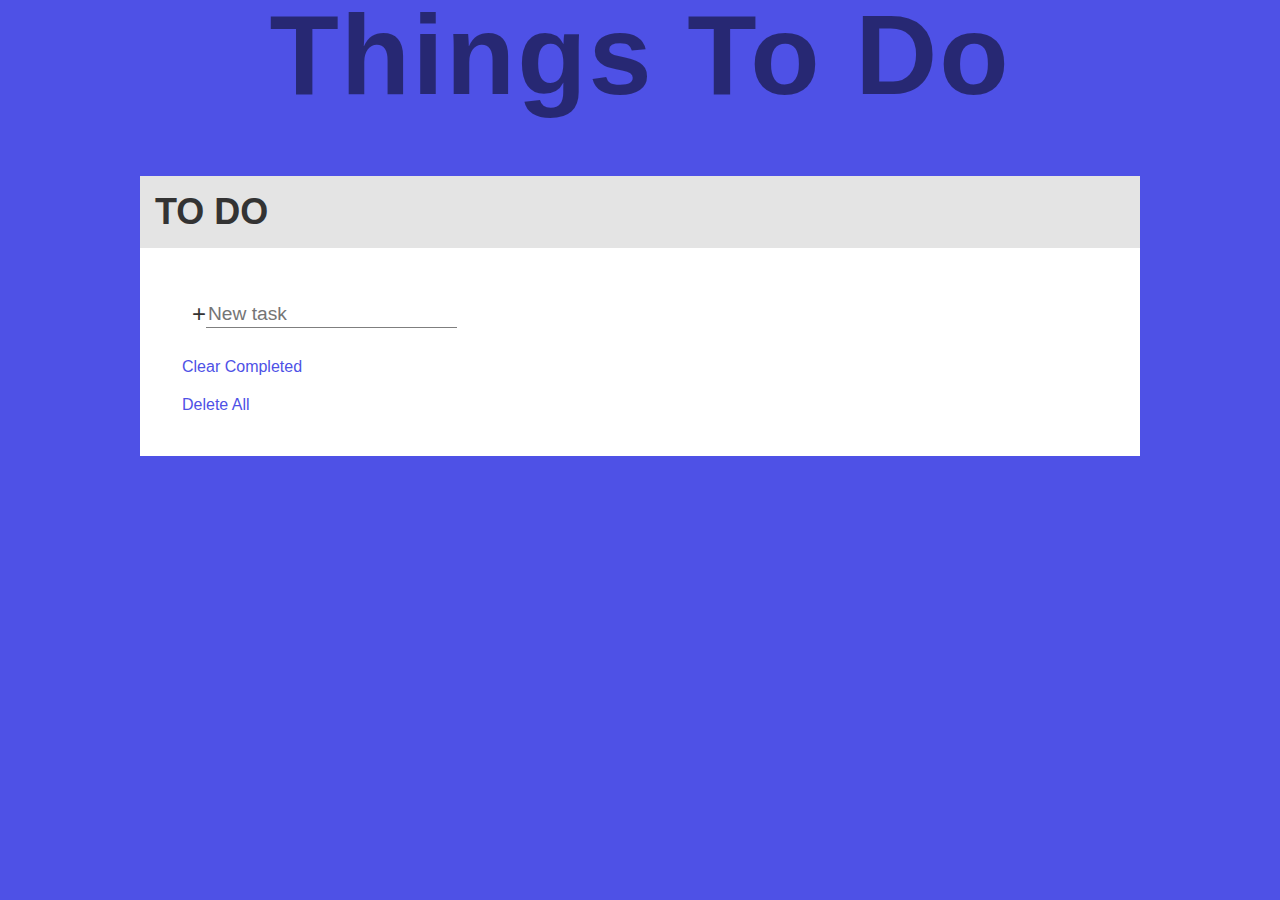
==== index.html @ 7b01567c "Rename index .html to index.html" ====
<!DOCTYPE html>
<html land='en'>
    <head>
        <meta charset ='UTF-8'>        
        <meta name='viewport' content='width=device-width, initial-scale=1.0'>
        <title>To-Do App</title>
        <script defer src='script.js'></script> 
        <link rel="stylesheet" href="styles.css" />
    </head>
    <body>
        <h1 class='title'>Things To Do</h1>

        <div class='todo-list'>

            <div class='todo-header'>
                <h2 class='task-title' >TO DO</h2>
            </div>

            <div class='todo-body'>
                <div class = 'tasks' data-tasks></div>
                <div class = 'new-task-creator'>
                    <form action='' data-new-task-form>
                        <input 
                        data-new-task-input
                        type='text'
                        class='new task'
                        placeholder='New task'
                        aria-label='new task name'
                        />
                        <button class='btn create' aria-label='create new task'>+</button>
                    </form>
                </div>
    
                <div class = 'delete-task'></div>
                    <button class='btn delete' data-clear-complete-tasks-button>Clear Completed</button>
                    <button class='btn delete' data-delete-all-tasks-button>Delete All</button>
                </div>
        </div>
        <template id='todo-template'>
            <div class='task'>
                <input type='checkbox' />
                <label>
                    <span class='custom-checkbox'></span>
                </label>
            </div>
        </template>
    </body>
</html>
---- styles.css ----
:root {
    --clr-primary: rgb(78, 81, 230);
    --clr-light: #ffffff;
    --clr-dark: #333;
    --clr-warning: rgb(14, 187, 43);
}

*,
*::before,
*::after {
    font-family: inherit;
    box-sizing: border-box;
}

body {
    margin: 0;
    font-family: 'Work Sans', sans-serif;
    font-weight: 300;
    font-size: 1.5rem;
    background-color: var(--clr-primary);
    color: var(--clr-light);

    /* display: flex; */
}

.title {
    text-align: center;
    font-size: calc(7vw + 1.5rem);
    font-weight: 900;
    color: rgba(0,0,0,0.5);
    letter-spacing: 2px;
    margin: -0.1em 0 0.5em;
}

form {
    display: flex;
}

.btn {
    cursor: pointer;
    background: 0;
    border: 0;
    padding: 0;
    color: inherit;
    font-size: 1.5rem;
}

.btn.task {
    font-size: 1.4rem;
    font-weight: 900;
    margin-right: 1em;
}

.btn.task:hover {
    opacity: 0.8;
}

.new {
    background: transparent;
    color: rgba(0,0,0,0.5);
    border: 0;
    border-bottom: 1px solid currentColor;
    font-size: inherit;
    outline: none;

    transition: border-bottom 150ms ease-in;
    order: 2;
}
.new:focus {
    border-bottom-width: 3px;
}

.new:focus::placeholder {
    opacity: 0.2;
}

.new.task {
    font-size: 1.2rem;
}

.todo-list {
    --spacer: 2rem;
    margin: auto;
    background: var(--clr-light);
    color: var(--clr-dark);
    width: 1000px;
    
}

.todo-header {
    background: #e4e4e4;
    display: flex;
    align-items: center;
    justify-content: space-between;
}

.task-title {
    margin: 15px;
    text-align: center;
}

.task {
    position: relative;
}

.task-count {
    margin: 50px;
    font-size: 1rem;
    text-align: center;
}

.task label {
    display: inline-flex;
    align-items: center;
    position: relative;
    margin-bottom: 1.5em;
}

.task::after {
    content: '';
    position: absolute;
    right: 0;
    left: 0;
    bottom: 0.5em;
    height: 2px;
    background: currentColor;
    opacity: .2;
}

.todo-body {
    padding: var(--spacer);
}

[type='checkbox'] {
    opacity: 0;
    position: absolute;
}

.custom-checkbox {
    display: inline-block;
    width: 0.75em;
    height: 0.75em;
    cursor: pointer;
    border: 2px solid currentColor;
    border-radius: 50%;
    margin-right: .75em;
    transform: scale(1);
    transition: transform 200ms ease-in-out;
}

.task:hover .custom-checkbox,
[type='checkbox']:focus + label .custom-checkbox {
    transform: scale(1.3);
    color: var(--clr-primary);
}

[type='checkbox']:checked + label .custom-checkbox {
    background: var(--clr-primary);
    border-color: var(--clr-primary);
    box-shadow: inset 0 0 0px 2px white;
}

[type='checkbox']:checked + label {
    opacity: 0.5;
}

.task label::after {
    content: '';
    position: absolute;
    left: 2em;
    right: 0;
    top: 50%;
    height: 3px;
    background: currentColor;
    transform: scaleX(0);
    transform-origin: right;
    transition: transform 125ms ease-in-out;
}

[type='checkbox']:checked + label::after {
    transform: scaleX(1);
    transform-origin: left;
}

.new-task-creator {
    padding: 20px;
}

.delete {
    padding: 10px;
    font-size: 1rem;
    color: var(--clr-primary);
    display: flex;
    justify-content: space-evenly;
}

.btn.delete:hover {
    color: var(--clr-warning);
}
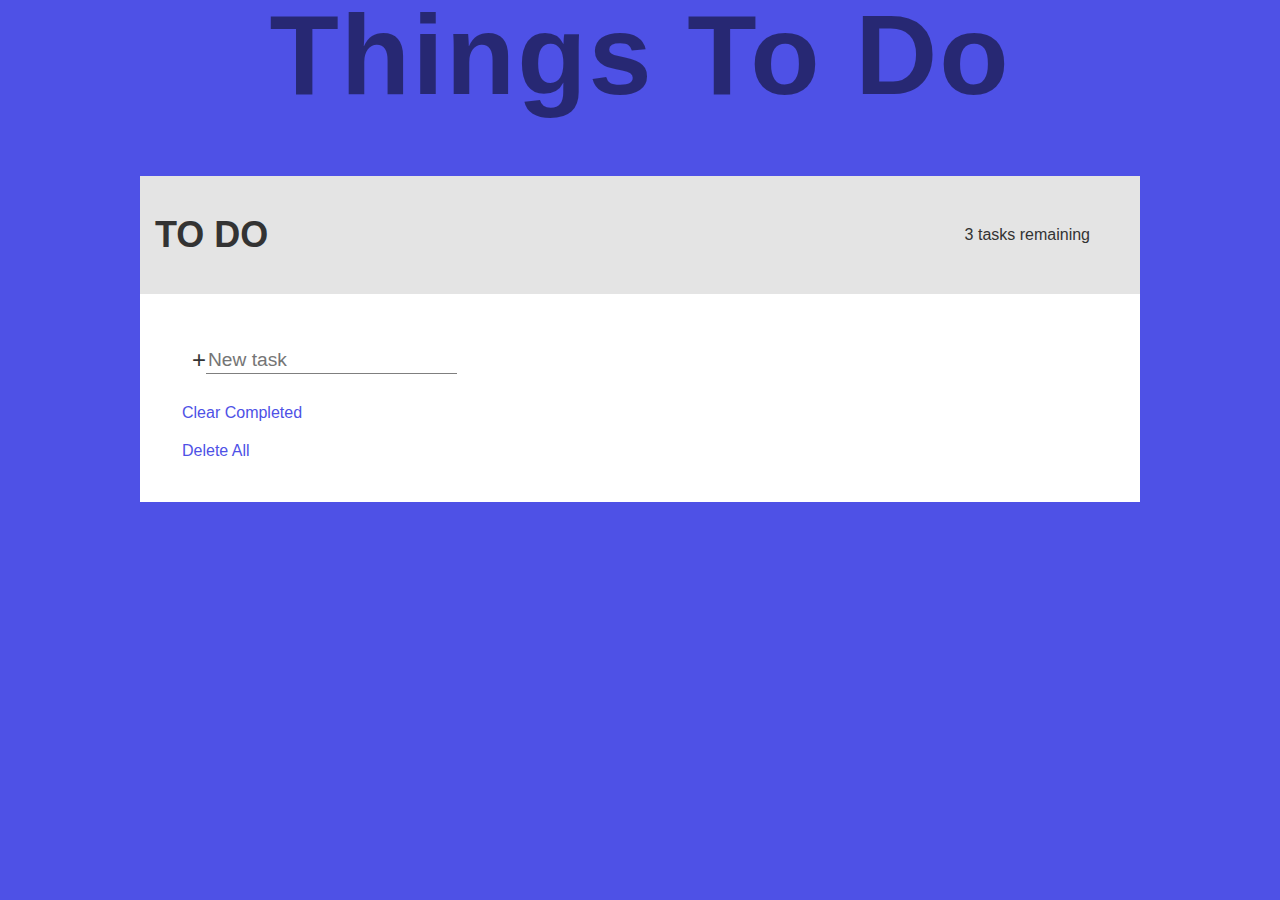
==== commit fab73c8e: "Rename index .html to index.html" ====
--- a/index.html
+++ b/index.html
@@ -1,28 +1,50 @@
 <!DOCTYPE html>
-<html land='en'>
+<html land="en">
     <head>
         <meta charset ='UTF-8'>        
-        <meta name='viewport' content='width=device-width, initial-scale=1.0'>
+        <meta name="viewport" content="width=device-width, initial-scale=1.0">
         <title>To-Do App</title>
+        <link rel= "stylesheet" href="styles.css">
         <script defer src='script.js'></script> 
-        <link rel="stylesheet" href="styles.css" />
     </head>
     <body>
         <h1 class='title'>Things To Do</h1>
 
-        <div class='todo-list'>
+        <div class='todo-list' data-list-display-container>
 
             <div class='todo-header'>
                 <h2 class='task-title' >TO DO</h2>
+                <p class='task-count' data-task-count>3 tasks remaining</p>
             </div>
 
             <div class='todo-body'>
                 <div class = 'tasks' data-tasks></div>
+                    <!-- <div class='task'>
+                        <input type='checkbox'id='task-1'/>
+                        <label for='task-1'>
+                            <span class='custom-checkbox'></span>
+                            complete todo list app
+                        </label>
+                    </div>
+                    <div class='task'>
+                        <input type='checkbox'id='task-2'/>
+                        <label for='task-2'>
+                            <span class='custom-checkbox'></span>
+                            Crush noobs
+                        </label>
+                    </div>
+                    <div class='task'>
+                        <input type='checkbox'id='task-3'/>
+                        <label for='task-3'>
+                            <span class='custom-checkbox'></span>
+                            Master Javascript
+                        </label>
+                    </div> -->
                 <div class = 'new-task-creator'>
-                    <form action='' data-new-task-form>
+                    <form action='' id = 'data-new-task-form'>
                         <input 
+                        type='text'
                         data-new-task-input
-                        type='text'
                         class='new task'
                         placeholder='New task'
                         aria-label='new task name'
@@ -36,11 +58,11 @@
                     <button class='btn delete' data-delete-all-tasks-button>Delete All</button>
                 </div>
         </div>
-        <template id='todo-template'>
-            <div class='task'>
+        <template id='task-template'>
+            <div class="task">
                 <input type='checkbox' />
                 <label>
-                    <span class='custom-checkbox'></span>
+                    <span class="custom-checkbox"></span>
                 </label>
             </div>
         </template>
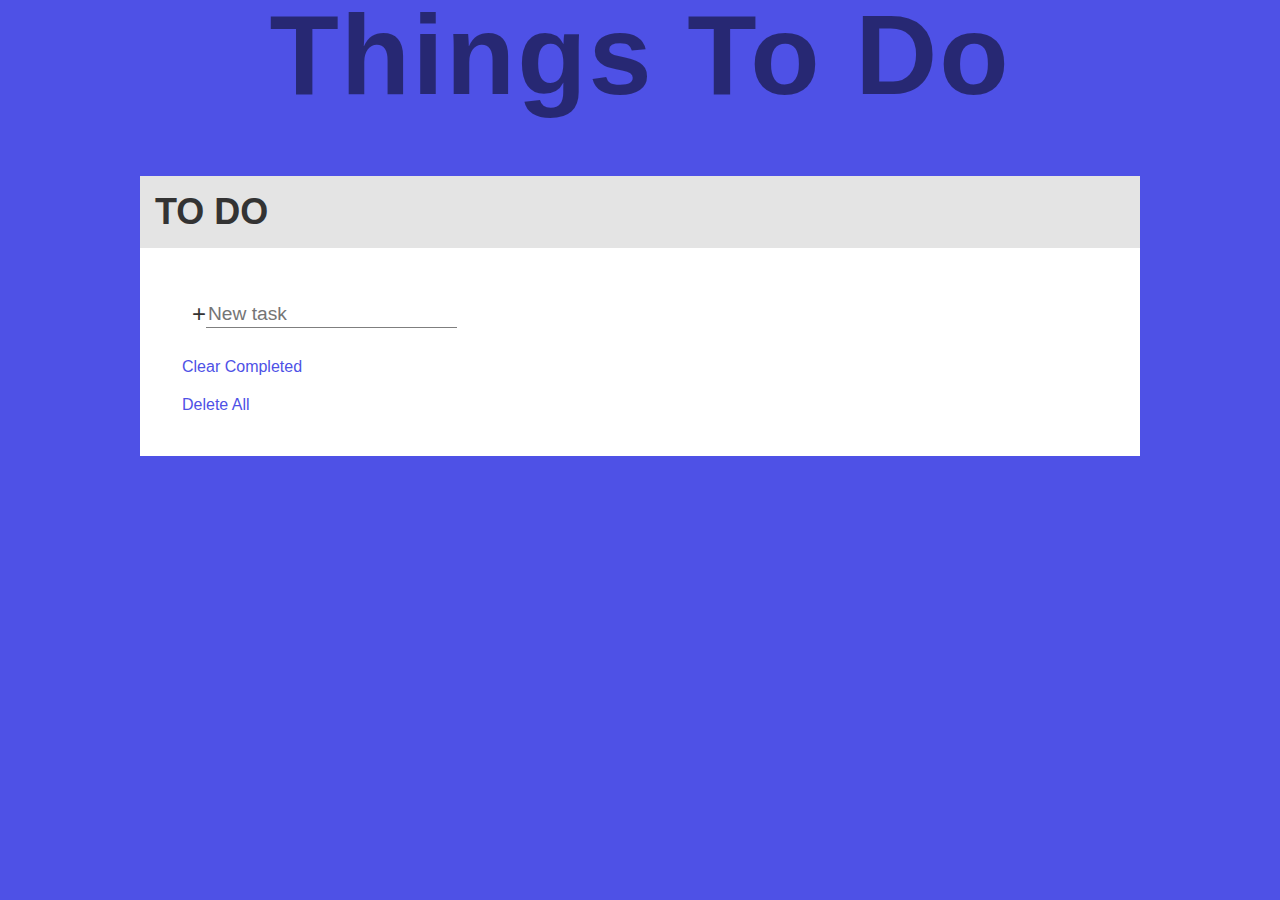
==== commit 0de8c832: "Add files via upload" ====
--- a/index.html
+++ b/index.html
@@ -1,50 +1,28 @@
 <!DOCTYPE html>
-<html land="en">
+<html land='en'>
     <head>
         <meta charset ='UTF-8'>        
-        <meta name="viewport" content="width=device-width, initial-scale=1.0">
+        <meta name='viewport' content='width=device-width, initial-scale=1.0'>
         <title>To-Do App</title>
-        <link rel= "stylesheet" href="styles.css">
         <script defer src='script.js'></script> 
+        <link rel="stylesheet" href="styles.css" />
     </head>
     <body>
         <h1 class='title'>Things To Do</h1>
 
-        <div class='todo-list' data-list-display-container>
+        <div class='todo-list'>
 
             <div class='todo-header'>
                 <h2 class='task-title' >TO DO</h2>
-                <p class='task-count' data-task-count>3 tasks remaining</p>
             </div>
 
             <div class='todo-body'>
                 <div class = 'tasks' data-tasks></div>
-                    <!-- <div class='task'>
-                        <input type='checkbox'id='task-1'/>
-                        <label for='task-1'>
-                            <span class='custom-checkbox'></span>
-                            complete todo list app
-                        </label>
-                    </div>
-                    <div class='task'>
-                        <input type='checkbox'id='task-2'/>
-                        <label for='task-2'>
-                            <span class='custom-checkbox'></span>
-                            Crush noobs
-                        </label>
-                    </div>
-                    <div class='task'>
-                        <input type='checkbox'id='task-3'/>
-                        <label for='task-3'>
-                            <span class='custom-checkbox'></span>
-                            Master Javascript
-                        </label>
-                    </div> -->
                 <div class = 'new-task-creator'>
-                    <form action='' id = 'data-new-task-form'>
+                    <form action='' data-new-task-form>
                         <input 
+                        data-new-task-input
                         type='text'
-                        data-new-task-input
                         class='new task'
                         placeholder='New task'
                         aria-label='new task name'
@@ -58,11 +36,11 @@
                     <button class='btn delete' data-delete-all-tasks-button>Delete All</button>
                 </div>
         </div>
-        <template id='task-template'>
-            <div class="task">
+        <template id='todo-template'>
+            <div class='task'>
                 <input type='checkbox' />
                 <label>
-                    <span class="custom-checkbox"></span>
+                    <span class='custom-checkbox'></span>
                 </label>
             </div>
         </template>
